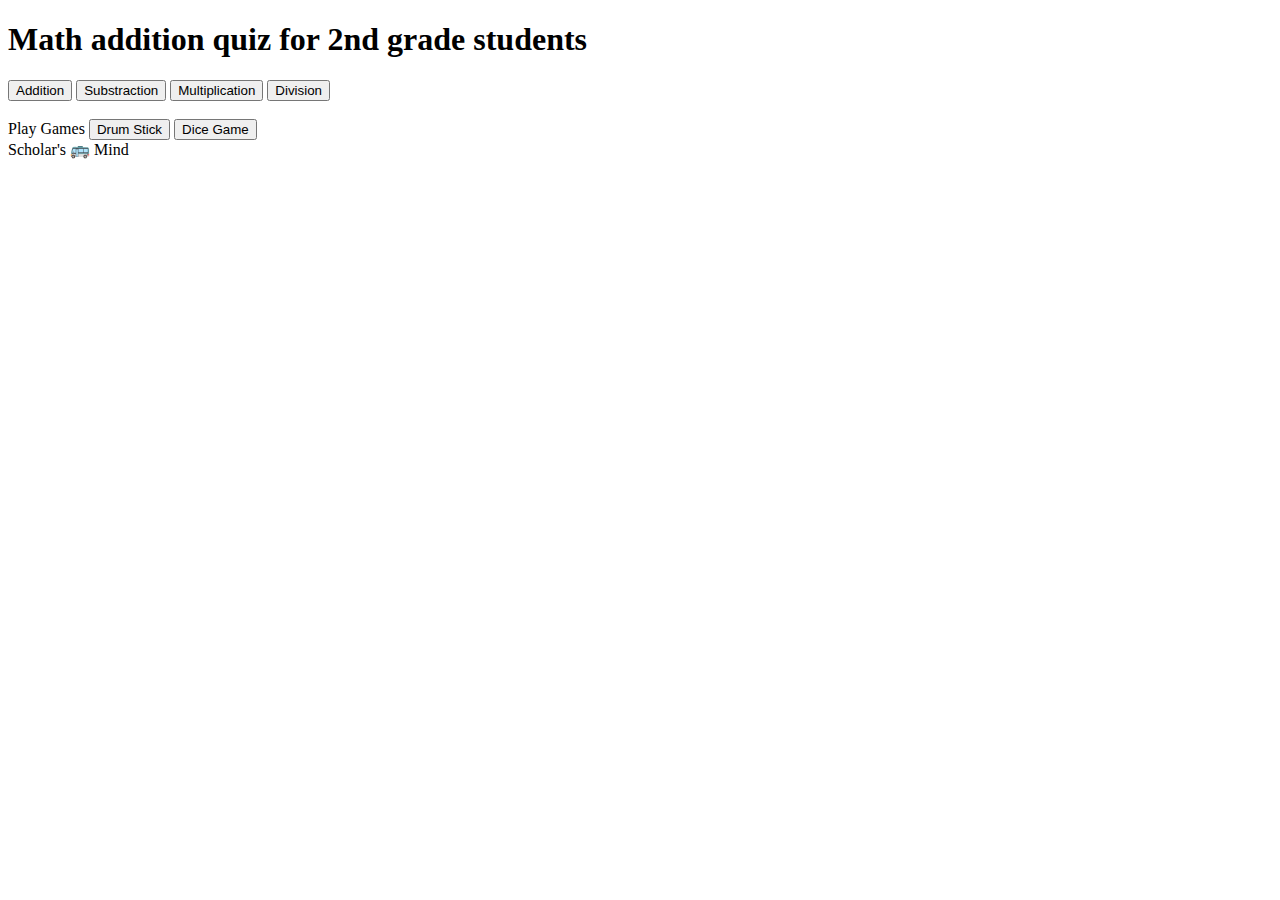
==== index.html @ 605df90d "Update index.html" ====
<!DOCTYPE html>
<html lang="en" dir="ltr">

<head>
  <meta charset="utf-8">
  <title>2nd Grade Math Quiz 👭</title>
  <link rel="stylesheet" href="https://github.com/chambargemanoj/kidsmath/blob/master/styles.css">
</head>

<body>
  <h1>Math addition quiz for 2nd grade students</h1>
  <div class="quiz">
    <button class="add" type="button" name="Addition" onclick="location.href='addition.html'">Addition</button>
    <button class="sub" type="button" name="Substraction" onclick="location.href='substraction.html'">Substraction</button>
    <button class="mult" type="button" name="Multiplication" onclick="location.href='multiplication.html'">Multiplication</button>
    <button class="div" type="button" name="Division" onclick="location.href='division.html'">Division</button>
  </div>
  <br>

  <div class="game">
    <label class="label" for="DrumStick">Play Games</label>
    <button class="drum" type="button" name="DrumStick" onclick="location.href='drum/index.html'">Drum Stick</button>
    <button class="dice" type="button" name="DiceGame" onclick="location.href='dicee/dicee.html'">Dice Game</button>

</body>
<footer> Scholar's 🚌 Mind</footer>

</html>
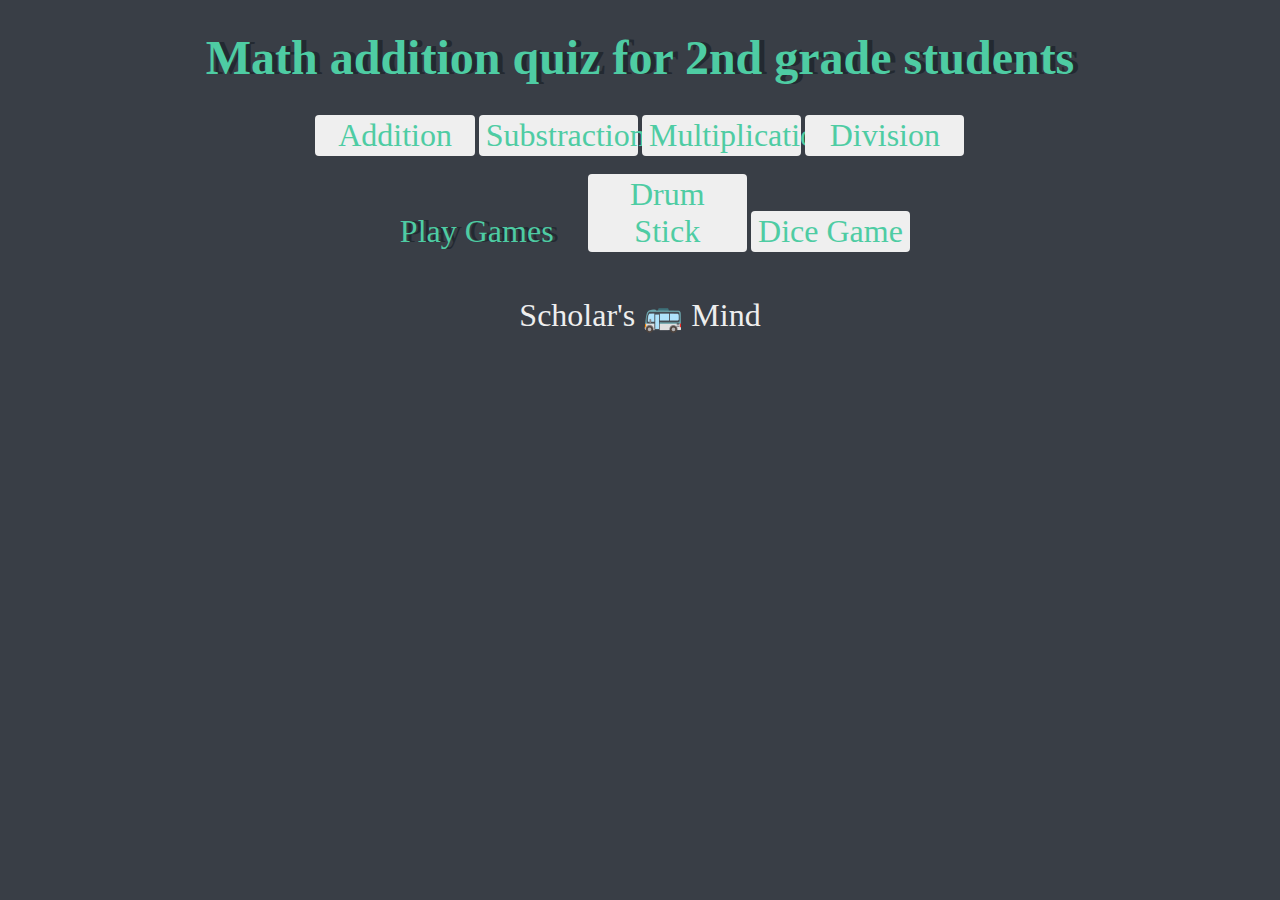
==== commit 2f56e26e: "Update index.html" ====
--- a/index.html
+++ b/index.html
@@ -4,7 +4,7 @@
 <head>
   <meta charset="utf-8">
   <title>2nd Grade Math Quiz 👭</title>
-  <link rel="stylesheet" href="https://github.com/chambargemanoj/kidsmath/blob/master/styles.css">
+  <link rel="stylesheet" href="styles.css">
 </head>
 
 <body>
--- a/styles.css
+++ b/styles.css
@@ -0,0 +1,69 @@
+body {
+  background-color: #393E46;
+}
+
+h1 {
+  margin: 30px;
+  font-family: 'Lobster', cursive;
+  text-shadow: 5px 0 #232931;
+  font-size: 3rem;
+  color: #4ECCA3;
+  text-align: center;
+}
+
+footer {
+  margin-top: 5%;
+  color: #EEEEEE;
+  text-align: center;
+  font-family: 'Indie Flower', cursive;
+  font-size: 2rem;
+}
+
+button {
+  font-size: 2rem;
+  color: #4ECCA3;
+  font-family: 'Indie Flower', cursive;
+  width: 18%;
+  border: solid 1px transparent;
+  border-radius: 4px;
+}
+
+.answer {
+  font-size: 2rem;
+  color:#0000ff;
+  font-family: 'Indie Flower', cursive;
+  width: 10%;
+
+}
+
+.equal {
+  font-size: 2rem;
+  color: #4ECCA3;
+  font-family: 'Indie Flower', cursive;
+
+}
+
+.quiz {
+    width: 70%;
+    margin: auto;
+    text-align: center;
+}
+.submit {
+    width: 70%;
+    margin: auto;
+    text-align: center;
+}
+
+.game {
+    width: 70%;
+    margin: auto;
+    text-align: center;
+}
+.label {
+  margin: 30px;
+  font-family: 'Lobster', cursive;
+  text-shadow: 5px 0 #232931;
+  font-size: 2rem;
+  color: #4ECCA3;
+  text-align: center;
+}
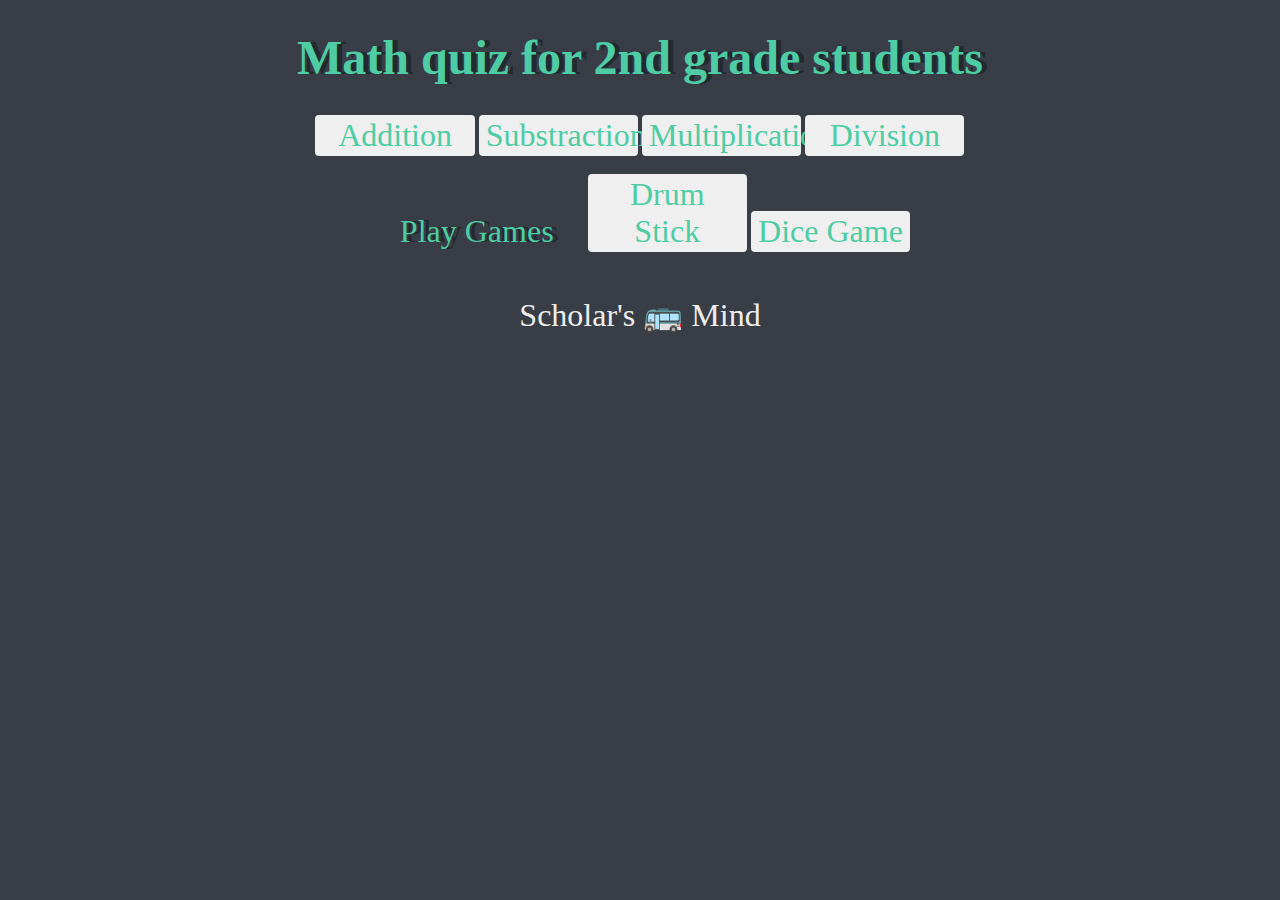
==== commit 4c1afb7d: "Update index.html" ====
--- a/index.html
+++ b/index.html
@@ -8,7 +8,7 @@
 </head>
 
 <body>
-  <h1>Math addition quiz for 2nd grade students</h1>
+  <h1>Math quiz for 2nd grade students</h1>
   <div class="quiz">
     <button class="add" type="button" name="Addition" onclick="location.href='addition.html'">Addition</button>
     <button class="sub" type="button" name="Substraction" onclick="location.href='substraction.html'">Substraction</button>
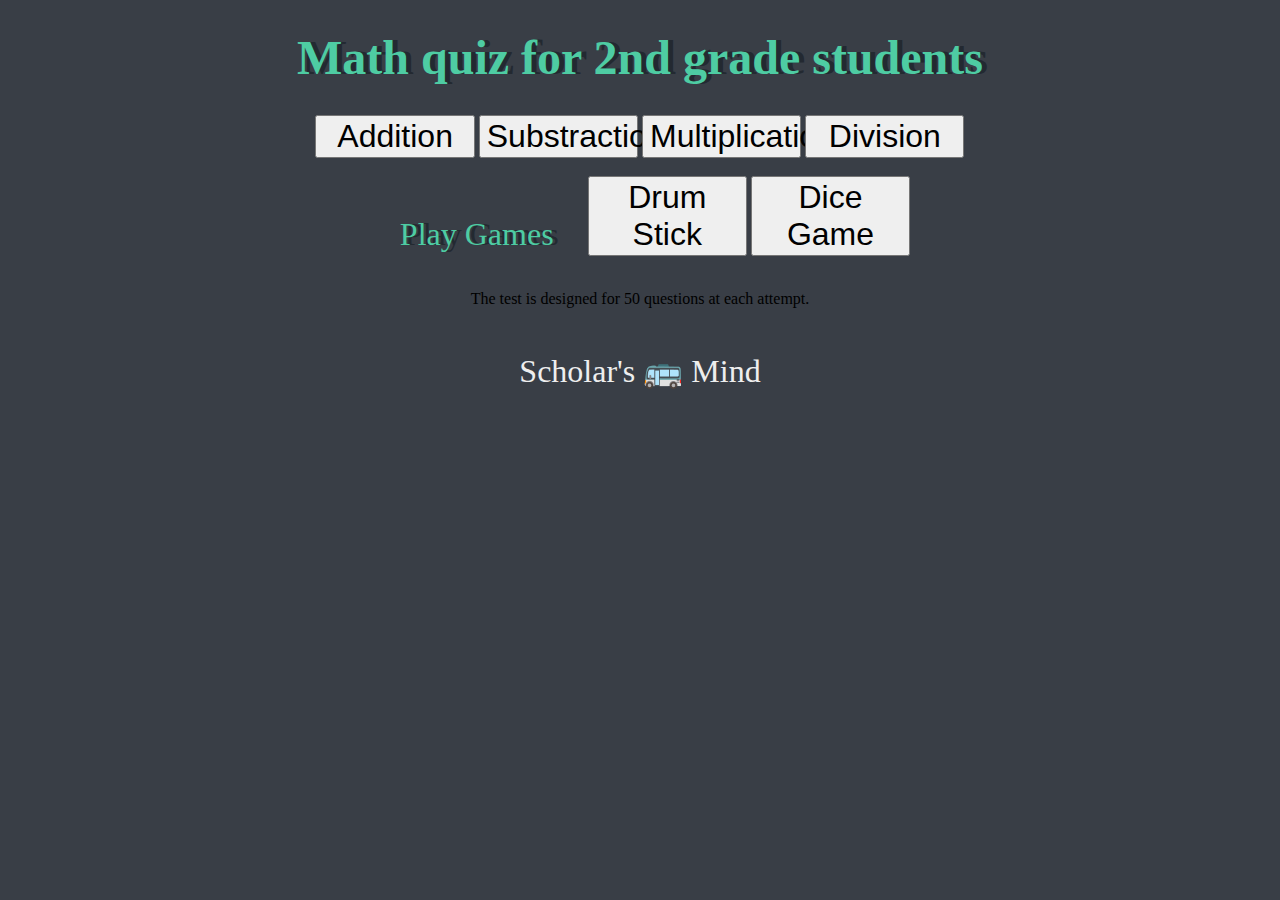
==== commit 85ad013b: "Update index.html" ====
--- a/index.html
+++ b/index.html
@@ -21,7 +21,9 @@
     <label class="label" for="DrumStick">Play Games</label>
     <button class="drum" type="button" name="DrumStick" onclick="location.href='drum/index.html'">Drum Stick</button>
     <button class="dice" type="button" name="DiceGame" onclick="location.href='dicee/dicee.html'">Dice Game</button>
-
+    <br>
+    <br>
+    <p> The test is designed for 50 questions at each attempt. </p>
 </body>
 <footer> Scholar's 🚌 Mind</footer>
 
--- a/styles.css
+++ b/styles.css
@@ -21,11 +21,8 @@
 
 button {
   font-size: 2rem;
-  color: #4ECCA3;
-  font-family: 'Indie Flower', cursive;
   width: 18%;
-  border: solid 1px transparent;
-  border-radius: 4px;
+  
 }
 
 .answer {
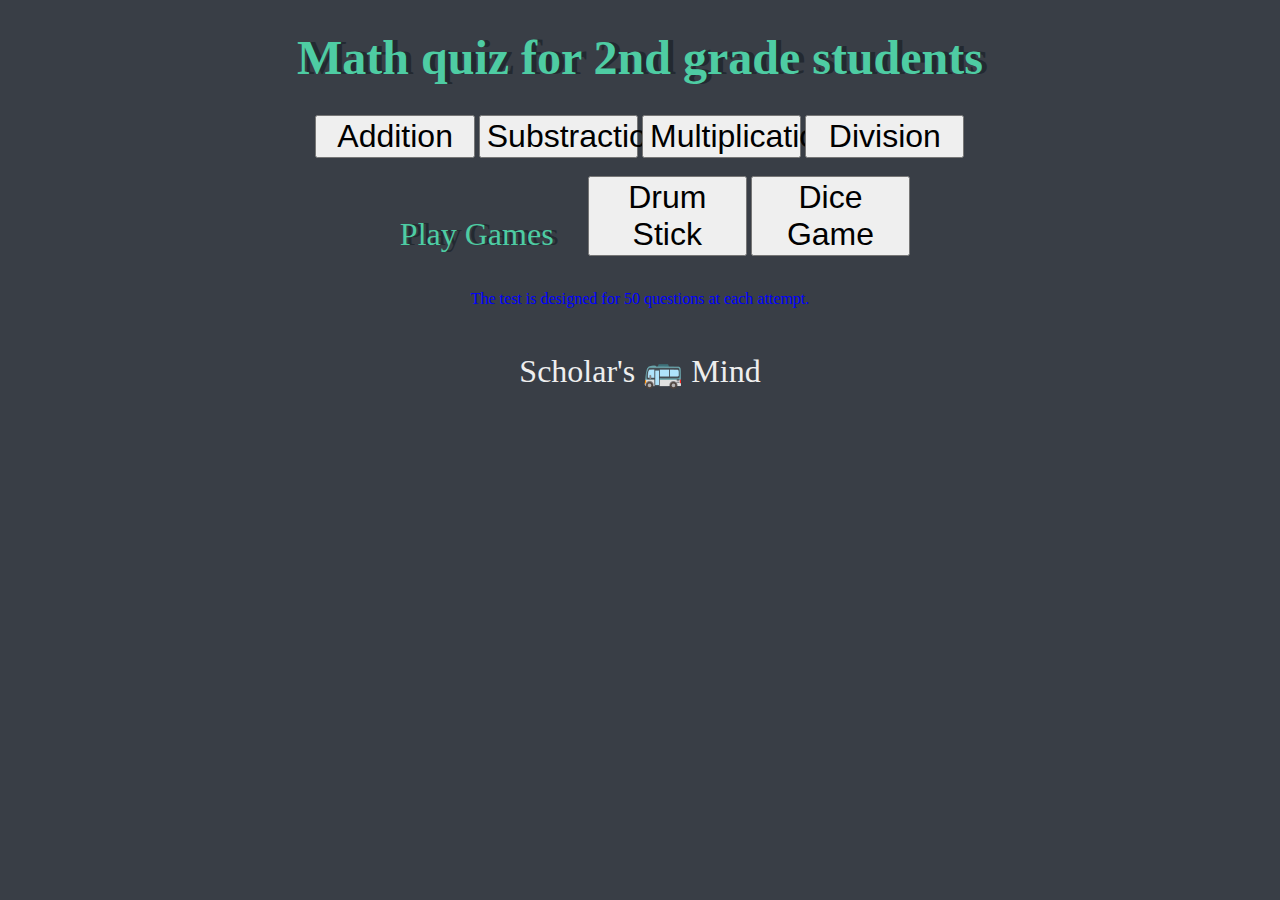
==== commit ad617ff1: "Update index.html" ====
--- a/index.html
+++ b/index.html
@@ -23,7 +23,7 @@
     <button class="dice" type="button" name="DiceGame" onclick="location.href='dicee/dicee.html'">Dice Game</button>
     <br>
     <br>
-    <p> The test is designed for 50 questions at each attempt. </p>
+    <p style="color: blue;"> The test is designed for 50 questions at each attempt. </p>
 </body>
 <footer> Scholar's 🚌 Mind</footer>
 
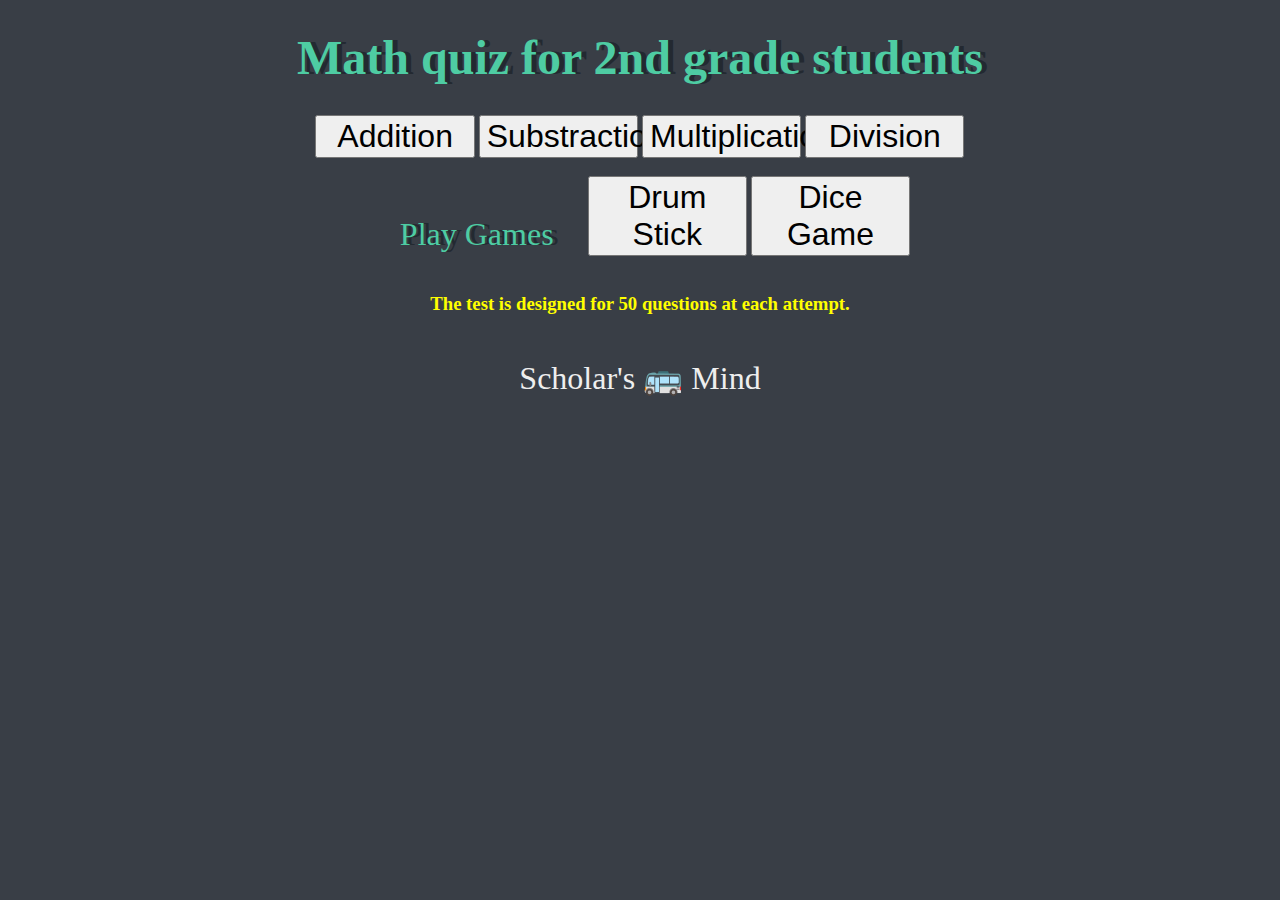
==== commit ee9f805c: "Update index.html" ====
--- a/index.html
+++ b/index.html
@@ -23,7 +23,7 @@
     <button class="dice" type="button" name="DiceGame" onclick="location.href='dicee/dicee.html'">Dice Game</button>
     <br>
     <br>
-    <p style="color: blue;"> The test is designed for 50 questions at each attempt. </p>
+    <h3 style="color: yellow;"> The test is designed for 50 questions at each attempt. </h3>
 </body>
 <footer> Scholar's 🚌 Mind</footer>
 
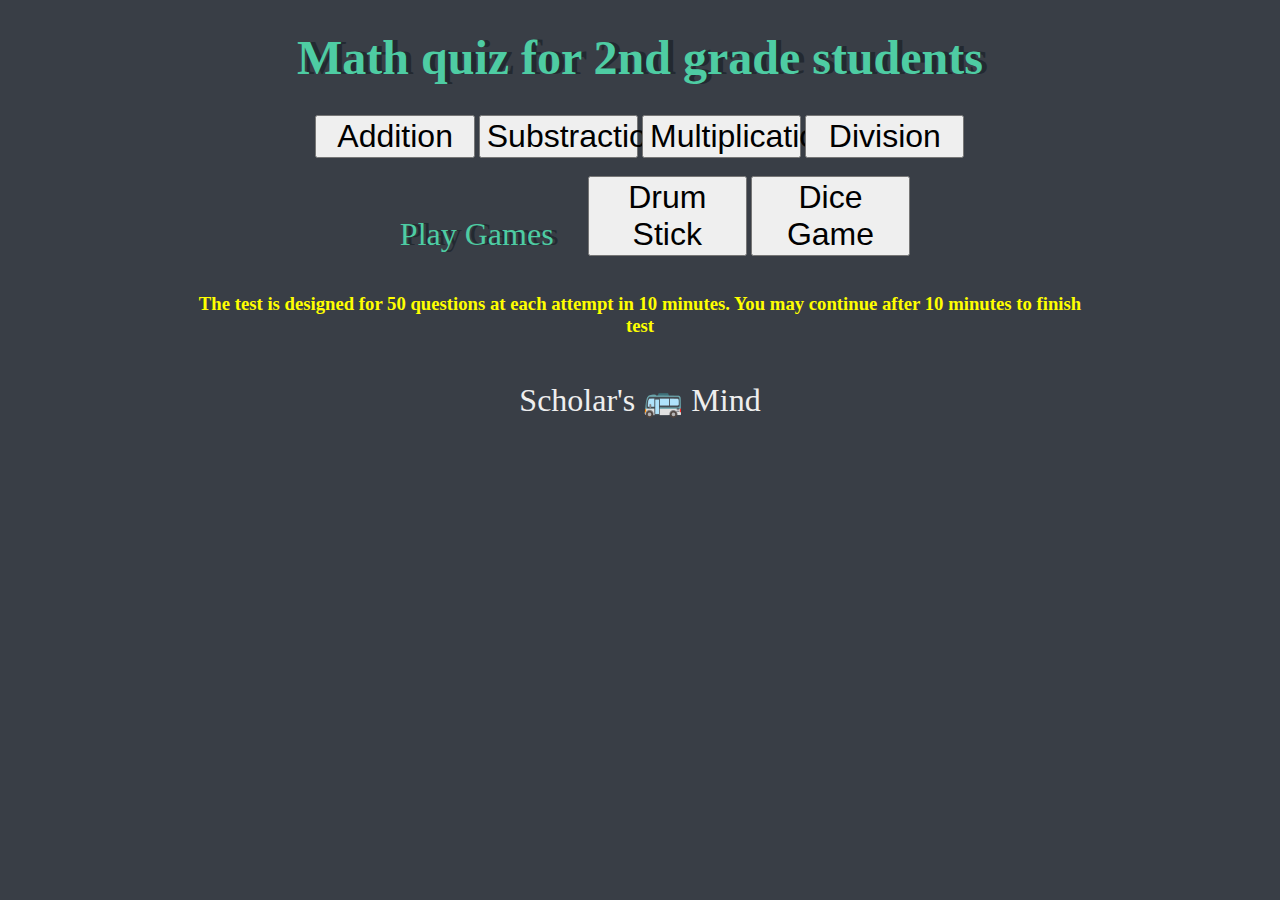
==== commit f4f8a40f: "Update index.html" ====
--- a/index.html
+++ b/index.html
@@ -23,7 +23,7 @@
     <button class="dice" type="button" name="DiceGame" onclick="location.href='dicee/dicee.html'">Dice Game</button>
     <br>
     <br>
-    <h3 style="color: yellow;"> The test is designed for 50 questions at each attempt. </h3>
+    <h3 style="color: yellow;"> The test is designed for 50 questions at each attempt in 10 minutes. You may continue after 10 minutes to finish test</h3>
 </body>
 <footer> Scholar's 🚌 Mind</footer>
 
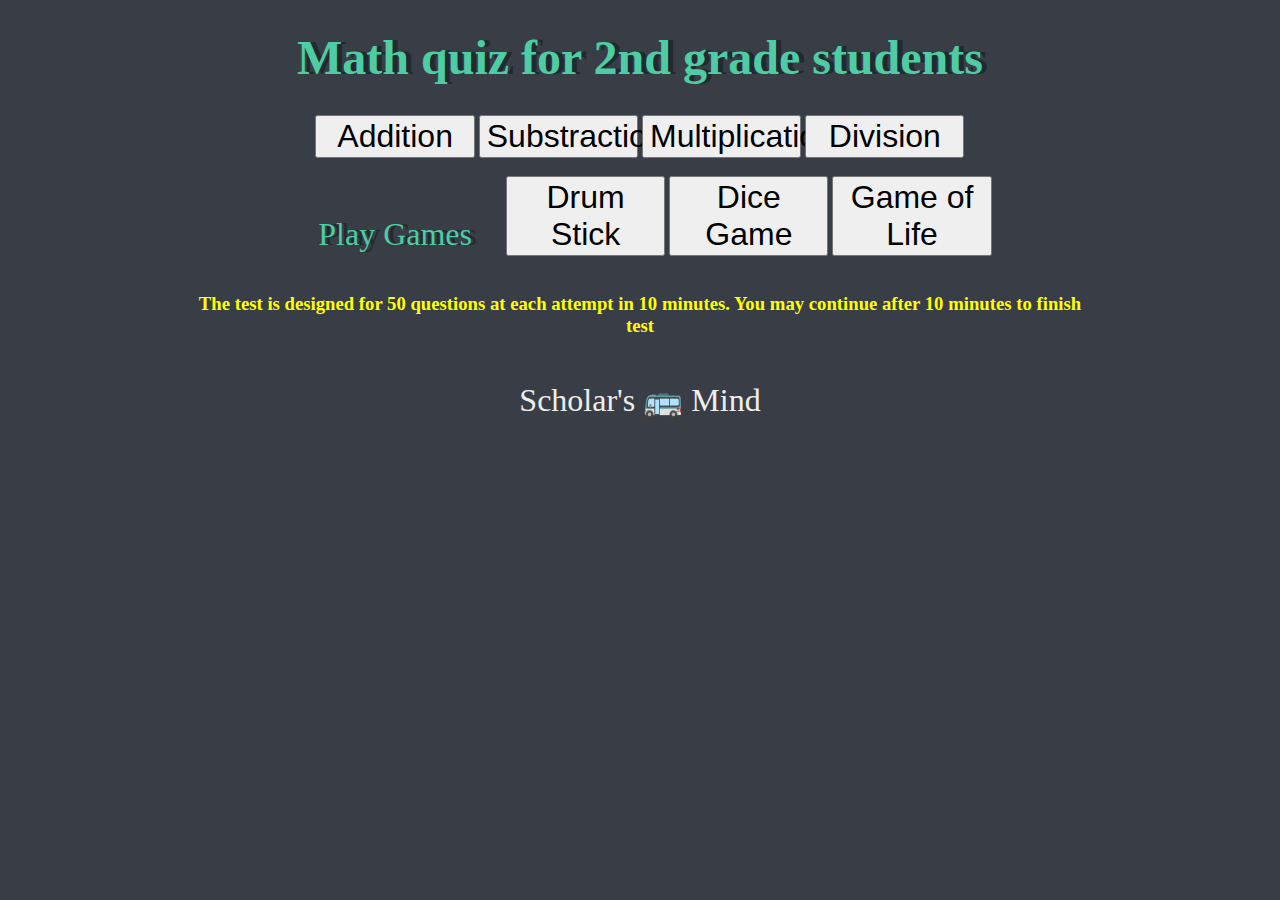
==== commit 597d0e74: "Add game of life" ====
--- a/index.html
+++ b/index.html
@@ -21,6 +21,7 @@
     <label class="label" for="DrumStick">Play Games</label>
     <button class="drum" type="button" name="DrumStick" onclick="location.href='drum/index.html'">Drum Stick</button>
     <button class="dice" type="button" name="DiceGame" onclick="location.href='dicee/dicee.html'">Dice Game</button>
+    <button class="life" type="button" name="gameoflife" onclick="location.href='https://chambargemanoj.github.io/Game-Of-Life/'">Game of Life</button>
     <br>
     <br>
     <h3 style="color: yellow;"> The test is designed for 50 questions at each attempt in 10 minutes. You may continue after 10 minutes to finish test</h3>
